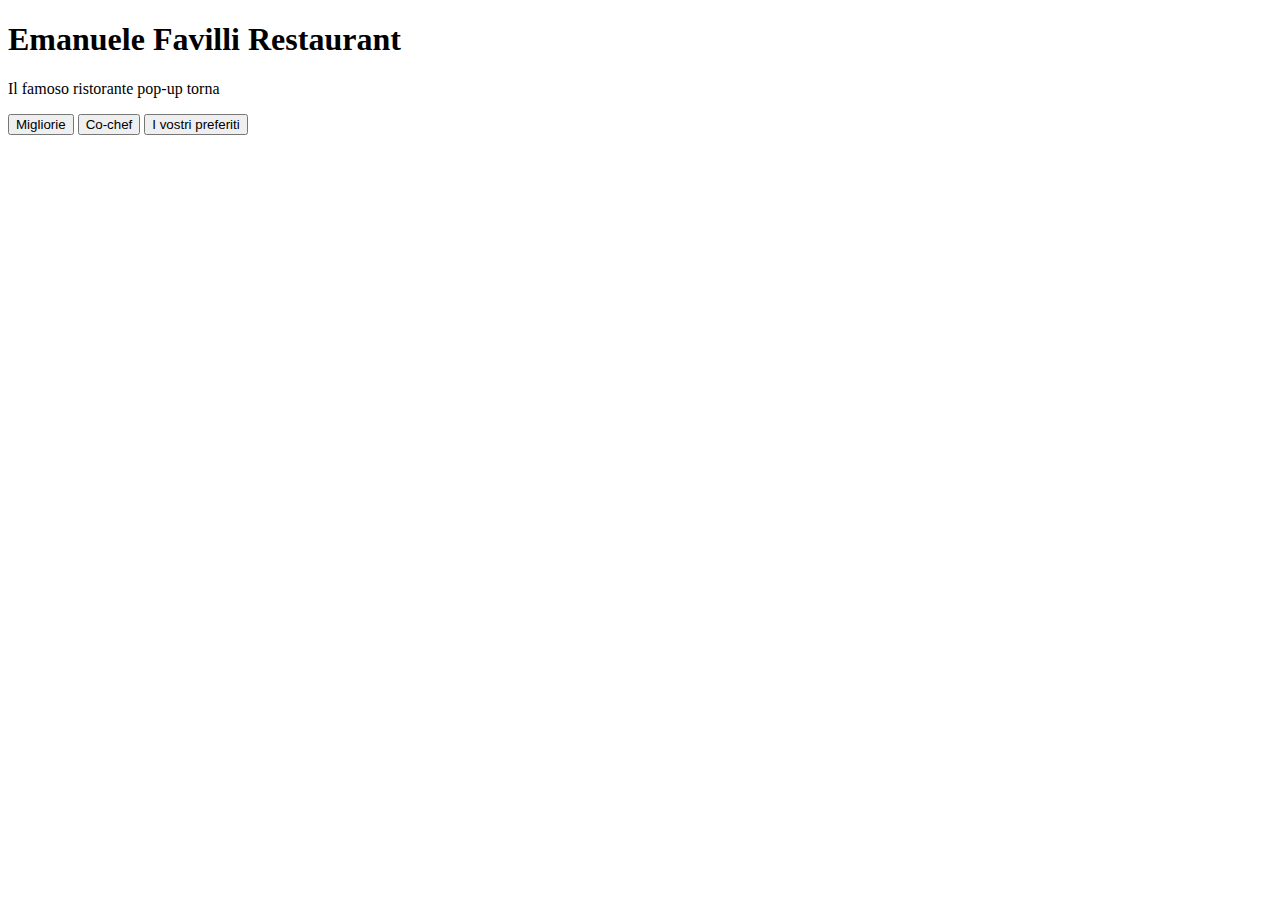
==== index.html @ b3d231c6 "Rename Index.html to index.html" ====
<!DOCTYPE html>
<html lang="it">
<head>
    <meta charset="UTF-8">
    <meta name="viewport" content="width=device-width, initial-scale=1.0">
    <title>Emanuele Favilli Restaurant</title>
    <link href="https://fonts.googleapis.com/css2?family=Playfair+Display:wght@400;700&display=swap" rel="stylesheet">
    <link rel="stylesheet" href="styles.css">
</head>
<body>
    <div class="container">
        <h1>Emanuele Favilli Restaurant</h1>
        <p>Il famoso ristorante pop-up torna</p>
        <div class="button-container">
            <button class="button" onclick="expandButton(this, 'migliorie')">Migliorie</button>
            <button class="button" onclick="expandButton(this, 'co-chef')">Co-chef</button>
            <button class="button" onclick="expandButton(this, 'preferiti')">I vostri preferiti</button>
        </div>
    </div>

    <script src="scripts.js"></script>
</body>
</html>
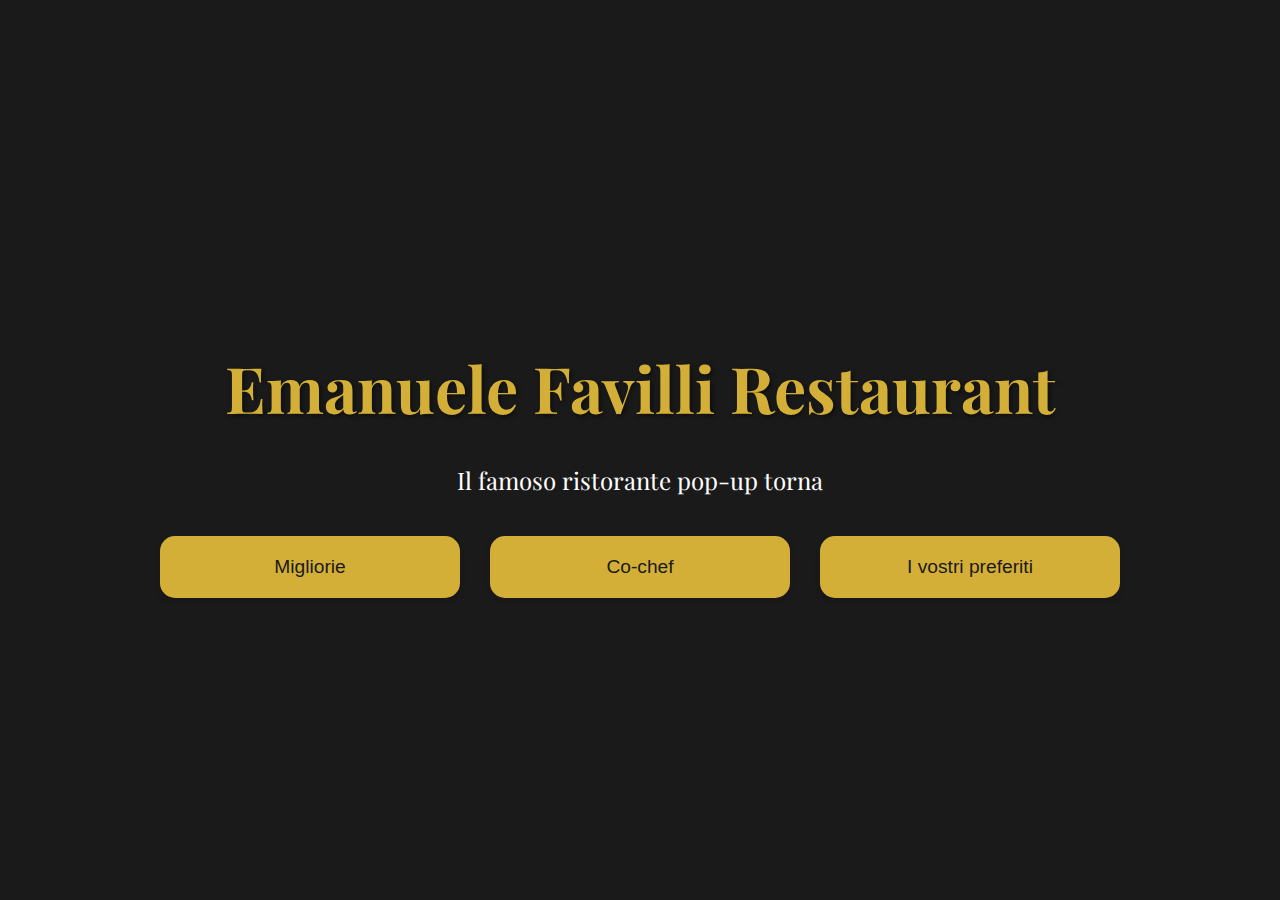
==== commit f26521e7: "Update index.html" ====
--- a/index.html
+++ b/index.html
@@ -5,7 +5,7 @@
     <meta name="viewport" content="width=device-width, initial-scale=1.0">
     <title>Emanuele Favilli Restaurant</title>
     <link href="https://fonts.googleapis.com/css2?family=Playfair+Display:wght@400;700&display=swap" rel="stylesheet">
-    <link rel="stylesheet" href="styles.css">
+    <link rel="stylesheet" href="style.css">
 </head>
 <body>
     <div class="container">
--- a/style.css
+++ b/style.css
@@ -0,0 +1,93 @@
+body, html {
+    font-family: 'Playfair Display', serif;
+    background-color: #1a1a1a;
+    color: #D4AF37;
+    margin: 0;
+    padding: 0;
+    height: 100%;
+    display: flex;
+    flex-direction: column;
+}
+
+.container {
+    flex: 1;
+    display: flex;
+    flex-direction: column;
+    align-items: center;
+    justify-content: center;
+    padding: 20px;
+}
+
+h1 {
+    font-size: 4em;
+    color: #D4AF37;
+    margin-bottom: 10px;
+    text-align: center;
+    text-shadow: 2px 2px 4px rgba(0,0,0,0.5);
+}
+
+p {
+    font-size: 1.5em;
+    margin-bottom: 40px;
+    text-align: center;
+    color: #FFF;
+}
+
+.button-container {
+    display: flex;
+    justify-content: center;
+    flex-wrap: wrap;
+    gap: 30px;
+    width: 100%;
+}
+
+.button {
+    background-color: #D4AF37;
+    color: #1a1a1a;
+    border: none;
+    padding: 20px 40px;
+    font-size: 1.2em;
+    cursor: pointer;
+    border-radius: 15px;
+    transition: all 0.3s ease;
+    box-shadow: 0 4px 6px rgba(0,0,0,0.1);
+    flex: 1;
+    max-width: 300px;
+}
+
+.button:hover {
+    background-color: #B8860B;
+    transform: translateY(-5px);
+}
+
+.expanded {
+    width: 100%;
+    max-width: 600px;
+    height: auto;
+    padding: 30px;
+    position: relative;
+    background-color: #2a2a2a;
+    border-radius: 15px;
+    box-shadow: 0 10px 20px rgba(0,0,0,0.2);
+}
+
+.expanded ul {
+    list-style-type: none;
+    padding: 0;
+    margin: 20px 0;
+}
+
+.expanded li {
+    margin-bottom: 15px;
+    font-size: 1.2em;
+    color: #FFF;
+}
+
+.back-arrow {
+    position: absolute;
+    top: 15px;
+    right: 15px;
+    cursor: pointer;
+    font-size: 1.2em;
+    color: #D4AF37;
+}
